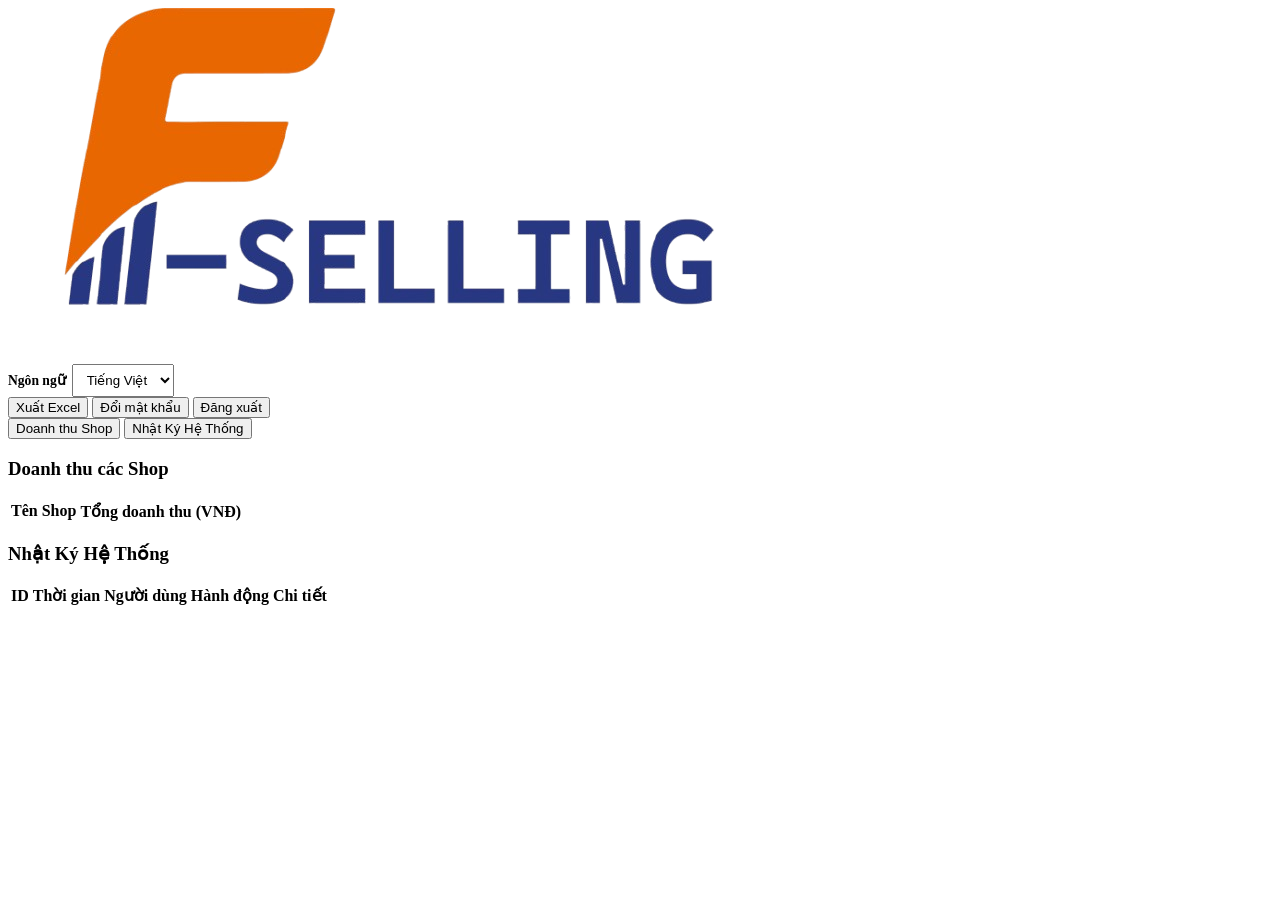
==== static/admin.html @ 54781a30 "bo not alert() cua trinh duyet: toast khi o lai trang, nhan sang trang sau khi chuyen trang" ====
<!DOCTYPE html>
<html lang="vi">
<head>
    <meta charset="UTF-8">
    <meta name="viewport" content="width=device-width, initial-scale=1.0">
    <title data-i18n="admin.page_title">Bảng điều khiển Admin | F-Selling</title>
    <link href="https://fonts.googleapis.com/css2?family=Inter:wght@400;500;600;700&display=swap" rel="stylesheet">
    <link rel="stylesheet" href="/css/style.css?v=20260731-i18n4">
    <link rel="stylesheet" href="/css/admin.css?v=20260801-tra-hang">
</head>
<body>
    <div class="nav-bar">
        <!-- <h2 class="text-gradient">Quản trị viên F-Selling</h2> -->
        <img class="logo" src="img/logo.png" alt="F-Selling">
        <div class="flex-row">
            <label for="languageSelector" style="display: flex; align-items: center; gap: 0.4rem; margin: 0;">
                <span data-i18n="common.language" style="font-size: 0.85rem; font-weight: 600;">Ngôn ngữ</span>
                <select id="languageSelector"
                        data-language-selector
                        data-i18n-aria-label="admin.language_selector_aria"
                        data-i18n-title="admin.language_selector_aria"
                        style="width: auto; margin: 0; padding: 0.45rem 0.6rem;">
                    <option value="vi" data-i18n="common.language.vi">Tiếng Việt</option>
                    <option value="en" data-i18n="common.language.en">English</option>
                </select>
            </label>
            <button onclick="downloadExcel()" data-i18n="common.export_excel">Xuất Excel</button>
            <button class="btn-outline" onclick="showChangePasswordModal()" data-i18n="common.change_password">Đổi mật khẩu</button>
            <button class="btn-outline" onclick="logout()" data-i18n="common.logout">Đăng xuất</button>
        </div>
    </div>

    <div class="container">
        <!-- Tabs Header -->
        <div class="tabs-wrapper">
            <button class="tab-btn active" onclick="switchTab('dashboard', this)" data-i18n="admin.tab.dashboard">Doanh thu Shop</button>
            <button class="tab-btn" onclick="switchTab('logs', this)" data-i18n="admin.tab.logs">Nhật Ký Hệ Thống</button>
        </div>

        <div id="dashboard" class="tab-content active glass-card">
            <h3 data-i18n="admin.dashboard.title">Doanh thu các Shop</h3>
            <div class="table-responsive">
                <table>
                    <thead>
                        <tr>
                            <th data-i18n="admin.dashboard.shop_name">Tên Shop</th>
                            <th data-i18n="admin.dashboard.total_revenue">Tổng doanh thu (VNĐ)</th>
                        </tr>
                    </thead>
                    <tbody id="shopList">
                        <!-- Populated by JS -->
                    </tbody>
                </table>
            </div>
        </div>
        
        <div id="logs" class="tab-content glass-card">
            <h3 data-i18n="admin.logs.title">Nhật Ký Hệ Thống</h3>
            <div class="table-responsive">
                <table class="db-table" style="margin-top: 1rem;">
                    <thead>
                        <tr>
                            <th data-i18n="admin.logs.id">ID</th>
                            <th data-i18n="admin.logs.time">Thời gian</th>
                            <th data-i18n="admin.logs.user">Người dùng</th>
                            <th data-i18n="admin.logs.action">Hành động</th>
                            <th data-i18n="admin.logs.details">Chi tiết</th>
                        </tr>
                    </thead>
                    <tbody id="logList">
                        <!-- Populated by JS -->
                    </tbody>
                </table>
            </div>
        </div>
    </div>

    <div id="toast" aria-live="polite"></div>

    <!-- Modal Đổi Mật Khẩu -->
    <div id="changePasswordModal"
         role="dialog"
         aria-modal="true"
         data-i18n-aria-label="admin.change_password.title"
         style="display: none; position: fixed; top: 0; left: 0; width: 100vw; height: 100vh; background: rgba(0,0,0,0.6); z-index: 1000; align-items: center; justify-content: center;">
        <div class="glass-card" style="max-width: 400px; width: 90%; background: var(--card-bg); text-align: center; position: relative;">
            <button type="button"
                    onclick="closeChangePasswordModal()"
                    data-i18n-aria-label="admin.change_password.close_aria"
                    data-i18n-title="admin.change_password.close_aria"
                    style="position: absolute; top: 1rem; right: 1rem; background: none; border: none; color: var(--text-muted); font-size: 1.5rem; cursor: pointer; box-shadow: none; padding: 0;">&times;</button>
            
            <h3 class="text-gradient" data-i18n="admin.change_password.title" style="margin-top: 1rem;">Đổi mật khẩu</h3>
            
            <form id="changePasswordForm" data-i18n-aria-label="admin.change_password.form_aria">
                <div style="text-align: left;">
                    <label for="oldPassword" data-i18n="auth.password.current_label" style="display: block; font-size: 0.9rem; font-weight: 600; margin-bottom: 0.5rem;">Mật khẩu hiện tại</label>
                    <input type="password"
                           id="oldPassword"
                           autocomplete="current-password"
                           data-i18n-placeholder="auth.password.current_placeholder"
                           required>
                </div>
                <div style="text-align: left;">
                    <label for="newPassword" data-i18n="auth.password.new_label" style="display: block; font-size: 0.9rem; font-weight: 600; margin-bottom: 0.5rem;">Mật khẩu mới</label>
                    <input type="password"
                           id="newPassword"
                           autocomplete="new-password"
                           data-i18n-placeholder="auth.password.new_placeholder"
                           required>
                </div>
                <div style="text-align: left;">
                    <label for="confirmNewPassword" data-i18n="auth.password.confirm_new_label" style="display: block; font-size: 0.9rem; font-weight: 600; margin-bottom: 0.5rem;">Xác nhận mật khẩu mới</label>
                    <input type="password"
                           id="confirmNewPassword"
                           autocomplete="new-password"
                           data-i18n-placeholder="auth.password.confirm_new_placeholder"
                           required>
                </div>
                <button type="submit" data-i18n="admin.change_password.submit" style="width: 100%; margin-top: 0.5rem;">Cập nhật mật khẩu</button>
            </form>
            
            <div id="changePasswordErrorMsg" aria-live="polite" style="color: #ef4444; margin-top: 1rem; text-align: center; font-size: 0.9rem;"></div>
            <div id="changePasswordSuccessMsg" aria-live="polite" style="color: var(--success); margin-top: 1rem; text-align: center; font-weight: 600; font-size: 0.9rem;"></div>
        </div>
    </div>

    <script src="/js/vendor/i18next-26.3.6.min.js?v=20260731-i18n4"></script>
    <script src="/js/locales/common.js?v=20260802-han-su-dung"></script>
    <script src="/js/locales/auth-admin.js?v=20260801-chong-do"></script>
    <script src="/js/i18n.js?v=20260731-i18n4"></script>
    <script src="/js/api.js?v=20260803-bo-alert"></script>
    <script src="/js/admin.js?v=20260731-i18n4"></script>
</body>
</html>
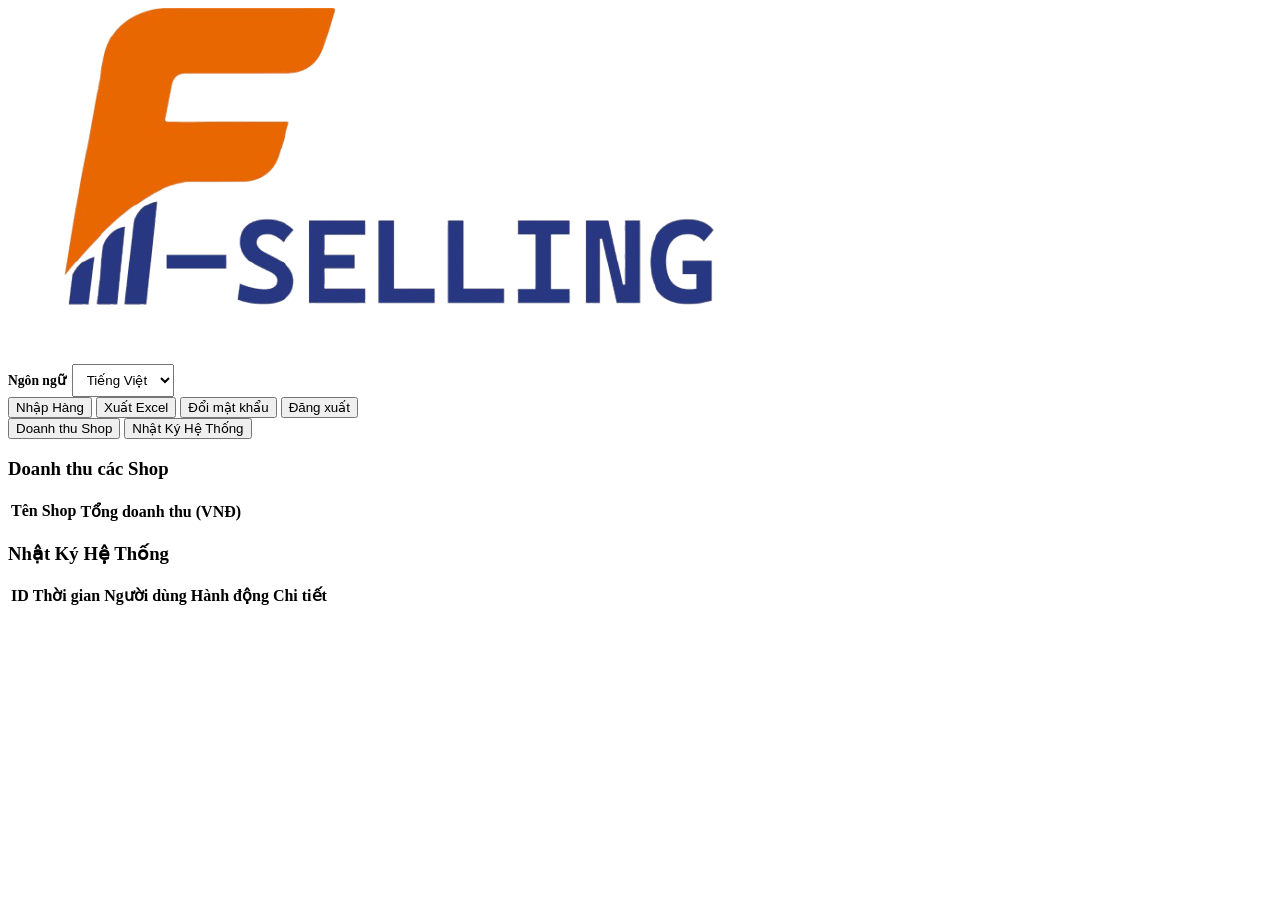
==== commit fb729255: "thêm phiếu nhập và công nợ nhà cung cấp" ====
--- a/static/admin.html
+++ b/static/admin.html
@@ -3,6 +3,12 @@
 <head>
     <meta charset="UTF-8">
     <meta name="viewport" content="width=device-width, initial-scale=1.0">
+    <meta name="theme-color" content="#0F172A">
+    <link rel="manifest" href="/manifest.json">
+    <link rel="apple-touch-icon" href="/img/icon-192.png">
+    <meta name="mobile-web-app-capable" content="yes">
+    <meta name="apple-mobile-web-app-capable" content="yes">
+    <meta name="apple-mobile-web-app-title" content="F-Selling">
     <title data-i18n="admin.page_title">Bảng điều khiển Admin | F-Selling</title>
     <link href="https://fonts.googleapis.com/css2?family=Inter:wght@400;500;600;700&display=swap" rel="stylesheet">
     <link rel="stylesheet" href="/css/style.css?v=20260731-i18n4">
@@ -24,6 +30,7 @@
                     <option value="en" data-i18n="common.language.en">English</option>
                 </select>
             </label>
+            <button onclick="navigateToPage('/seller')" data-i18n="admin.nav.purchasing">Nhập Hàng</button>
             <button onclick="downloadExcel()" data-i18n="common.export_excel">Xuất Excel</button>
             <button class="btn-outline" onclick="showChangePasswordModal()" data-i18n="common.change_password">Đổi mật khẩu</button>
             <button class="btn-outline" onclick="logout()" data-i18n="common.logout">Đăng xuất</button>
@@ -127,9 +134,10 @@
 
     <script src="/js/vendor/i18next-26.3.6.min.js?v=20260731-i18n4"></script>
     <script src="/js/locales/common.js?v=20260802-han-su-dung"></script>
-    <script src="/js/locales/auth-admin.js?v=20260801-chong-do"></script>
+    <script src="/js/locales/auth-admin.js?v=20260807-admin-nhap-hang"></script>
     <script src="/js/i18n.js?v=20260731-i18n4"></script>
-    <script src="/js/api.js?v=20260803-bo-alert"></script>
+    <script src="/js/api.js?v=20260807-admin-nhap-hang"></script>
     <script src="/js/admin.js?v=20260731-i18n4"></script>
+    <script src="/js/pwa.js?v=20260806-pwa"></script>
 </body>
 </html>
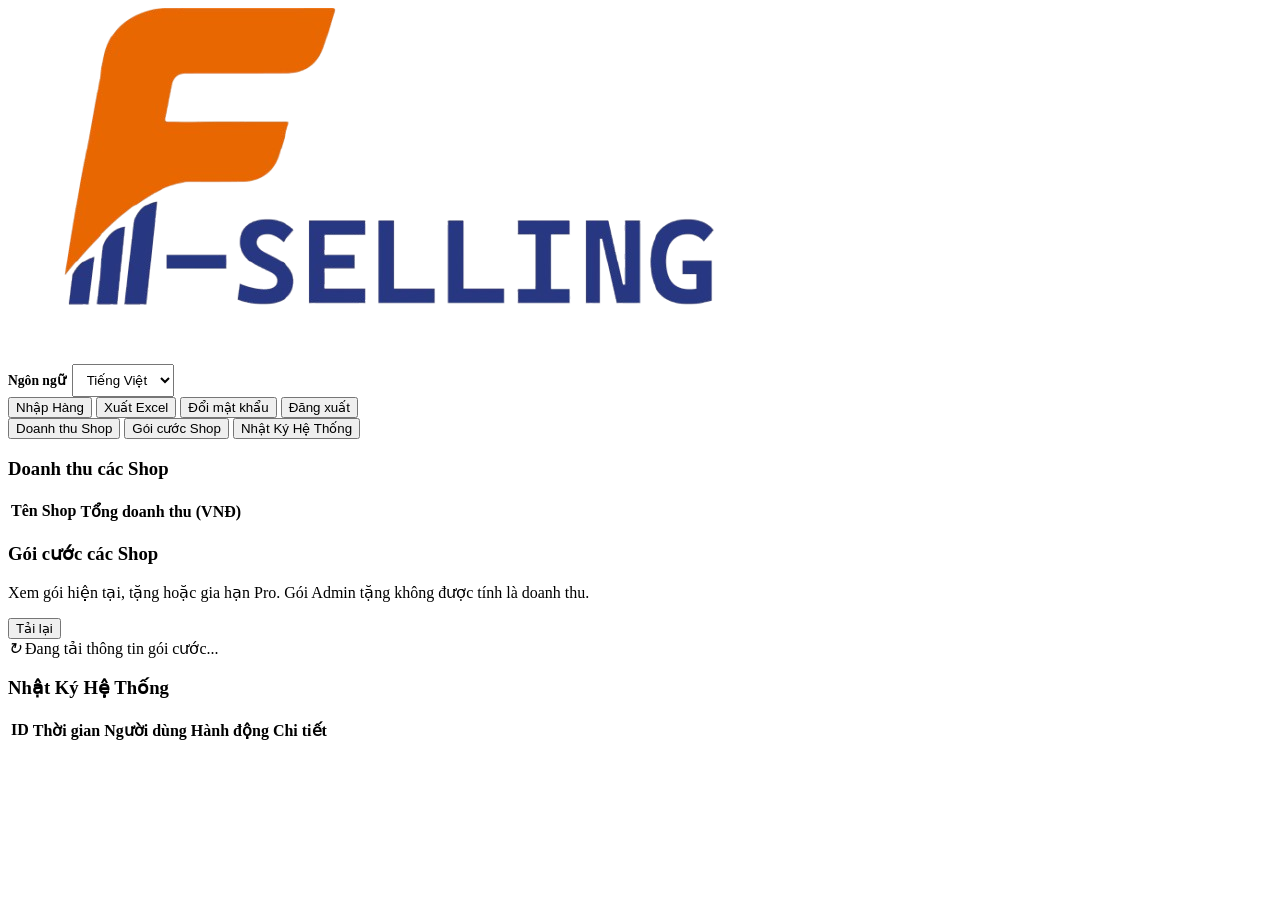
==== commit d4eecb30: "them goi Free Pro va quan ly thue bao" ====
--- a/static/admin.html
+++ b/static/admin.html
@@ -13,6 +13,7 @@
     <link href="https://fonts.googleapis.com/css2?family=Inter:wght@400;500;600;700&display=swap" rel="stylesheet">
     <link rel="stylesheet" href="/css/style.css?v=20260731-i18n4">
     <link rel="stylesheet" href="/css/admin.css?v=20260801-tra-hang">
+    <link rel="stylesheet" href="/css/subscriptions.css?v=20260807-goi-cuoc-f3">
 </head>
 <body>
     <div class="nav-bar">
@@ -41,6 +42,7 @@
         <!-- Tabs Header -->
         <div class="tabs-wrapper">
             <button class="tab-btn active" onclick="switchTab('dashboard', this)" data-i18n="admin.tab.dashboard">Doanh thu Shop</button>
+            <button class="tab-btn" onclick="switchTab('subscriptions', this)" data-i18n="subscription.admin.tab">Gói cước Shop</button>
             <button class="tab-btn" onclick="switchTab('logs', this)" data-i18n="admin.tab.logs">Nhật Ký Hệ Thống</button>
         </div>
 
@@ -58,6 +60,69 @@
                         <!-- Populated by JS -->
                     </tbody>
                 </table>
+            </div>
+        </div>
+
+        <div id="subscriptions" class="tab-content glass-card">
+            <div class="subscription-heading">
+                <div>
+                    <h3 data-i18n="subscription.admin.title">Gói cước các Shop</h3>
+                    <p data-i18n="subscription.admin.description">Xem gói hiện tại, tặng hoặc gia hạn Pro. Gói Admin tặng không được tính là doanh thu.</p>
+                </div>
+                <button type="button" class="btn-outline" data-subscription-action="refresh-admin">
+                    <span data-i18n="common.refresh">Tải lại</span>
+                </button>
+            </div>
+
+            <div id="subscriptionAdminLoading" class="subscription-state-message">
+                <i class="subscription-spin">↻</i>
+                <span data-i18n="subscription.common.loading">Đang tải thông tin gói cước...</span>
+            </div>
+            <div id="subscriptionAdminError" class="subscription-state-message subscription-state-error" style="display:none;">
+                <span id="subscriptionAdminErrorText"></span>
+                <button type="button" class="btn-outline" data-subscription-action="refresh-admin" data-i18n="common.retry">Thử lại</button>
+            </div>
+
+            <div id="subscriptionAdminContent" style="display:none;">
+                <div class="table-responsive">
+                    <table class="db-table">
+                        <thead>
+                            <tr>
+                                <th data-i18n="subscription.admin.shop">Shop</th>
+                                <th data-i18n="subscription.admin.owner">Chủ shop</th>
+                                <th data-i18n="subscription.admin.plan">Gói hiện tại</th>
+                                <th data-i18n="subscription.admin.expires">Hết hạn</th>
+                                <th data-i18n="subscription.admin.actions">Thao tác</th>
+                            </tr>
+                        </thead>
+                        <tbody id="subscriptionAdminShopList"></tbody>
+                    </table>
+                </div>
+
+                <section class="subscription-review-section">
+                    <div class="subscription-review-heading">
+                        <div>
+                            <h4 data-i18n="subscription.admin.review_title">Thanh toán gói cần xử lý</h4>
+                            <p data-i18n="subscription.admin.review_description">Tiền vào thiếu hoặc sai mã, mã hết hạn hay chuyển thừa phải được nhìn thấy để Admin xử lý, không chỉ nằm trong nhật ký.</p>
+                        </div>
+                        <span id="subscriptionReviewCount" class="subscription-count-badge">0</span>
+                    </div>
+                    <div id="subscriptionReviewError" class="subscription-state-message subscription-state-error" style="display:none;"></div>
+                    <div class="table-responsive">
+                        <table class="db-table">
+                            <thead>
+                                <tr>
+                                    <th data-i18n="subscription.admin.payment_time">Thời gian</th>
+                                    <th data-i18n="subscription.admin.transaction">Mã giao dịch</th>
+                                    <th data-i18n="subscription.admin.transfer_content">Nội dung chuyển khoản</th>
+                                    <th data-i18n="subscription.admin.amount_received">Tiền đã nhận</th>
+                                    <th data-i18n="subscription.admin.problem">Vấn đề</th>
+                                </tr>
+                            </thead>
+                            <tbody id="subscriptionReviewPaymentList"></tbody>
+                        </table>
+                    </div>
+                </section>
             </div>
         </div>
         
@@ -132,12 +197,41 @@
         </div>
     </div>
 
+    <!-- Modal tặng/gia hạn/thu hồi Pro. Không dùng confirm()/prompt() trình duyệt. -->
+    <div id="subscriptionAdminModal" class="subscription-modal-overlay" style="display:none;" role="dialog" aria-modal="true" aria-labelledby="subscriptionAdminModalTitle">
+        <div class="subscription-modal-card">
+            <button id="subscriptionAdminModalClose" type="button" class="subscription-modal-close" data-i18n-aria-label="common.close" aria-label="Đóng">&times;</button>
+            <h3 id="subscriptionAdminModalTitle"></h3>
+            <p id="subscriptionAdminModalDescription" class="subscription-modal-description"></p>
+            <div id="subscriptionAdminModalShop" class="subscription-modal-shop"></div>
+
+            <div id="subscriptionGrantFields">
+                <label for="subscriptionGrantExpires" data-i18n="subscription.admin.expires_on_label">Dùng Pro đến hết ngày</label>
+                <input id="subscriptionGrantExpires" type="date">
+                <small id="subscriptionGrantCurrentExpiry" class="subscription-field-help"></small>
+            </div>
+
+            <div id="subscriptionRevokeWarning" class="subscription-revoke-warning" style="display:none;" data-i18n="subscription.admin.revoke_warning">Thu hồi chỉ gỡ phần Pro được Admin tặng. Dữ liệu cũ không bị xóa và thao tác này không tạo doanh thu.</div>
+
+            <label for="subscriptionAdminReason" data-i18n="subscription.admin.reason_label">Lý do bắt buộc</label>
+            <textarea id="subscriptionAdminReason" rows="3" minlength="3" maxlength="500" data-i18n-placeholder="subscription.admin.reason_placeholder" placeholder="Ví dụ: Tặng dùng thử cho cửa hàng mới"></textarea>
+            <div id="subscriptionAdminModalError" class="subscription-modal-error" aria-live="polite"></div>
+
+            <div class="subscription-modal-actions">
+                <button id="subscriptionAdminModalCancel" type="button" class="btn-outline" data-i18n="common.cancel">Hủy</button>
+                <button id="subscriptionAdminModalSubmit" type="button"></button>
+            </div>
+        </div>
+    </div>
+
     <script src="/js/vendor/i18next-26.3.6.min.js?v=20260731-i18n4"></script>
     <script src="/js/locales/common.js?v=20260802-han-su-dung"></script>
     <script src="/js/locales/auth-admin.js?v=20260807-admin-nhap-hang"></script>
+    <script src="/js/locales/subscriptions.js?v=20260807-goi-cuoc-f3"></script>
     <script src="/js/i18n.js?v=20260731-i18n4"></script>
     <script src="/js/api.js?v=20260807-admin-nhap-hang"></script>
-    <script src="/js/admin.js?v=20260731-i18n4"></script>
+    <script src="/js/admin.js?v=20260807-goi-cuoc"></script>
+    <script src="/js/subscriptions.js?v=20260807-goi-cuoc-f3"></script>
     <script src="/js/pwa.js?v=20260806-pwa"></script>
 </body>
 </html>
